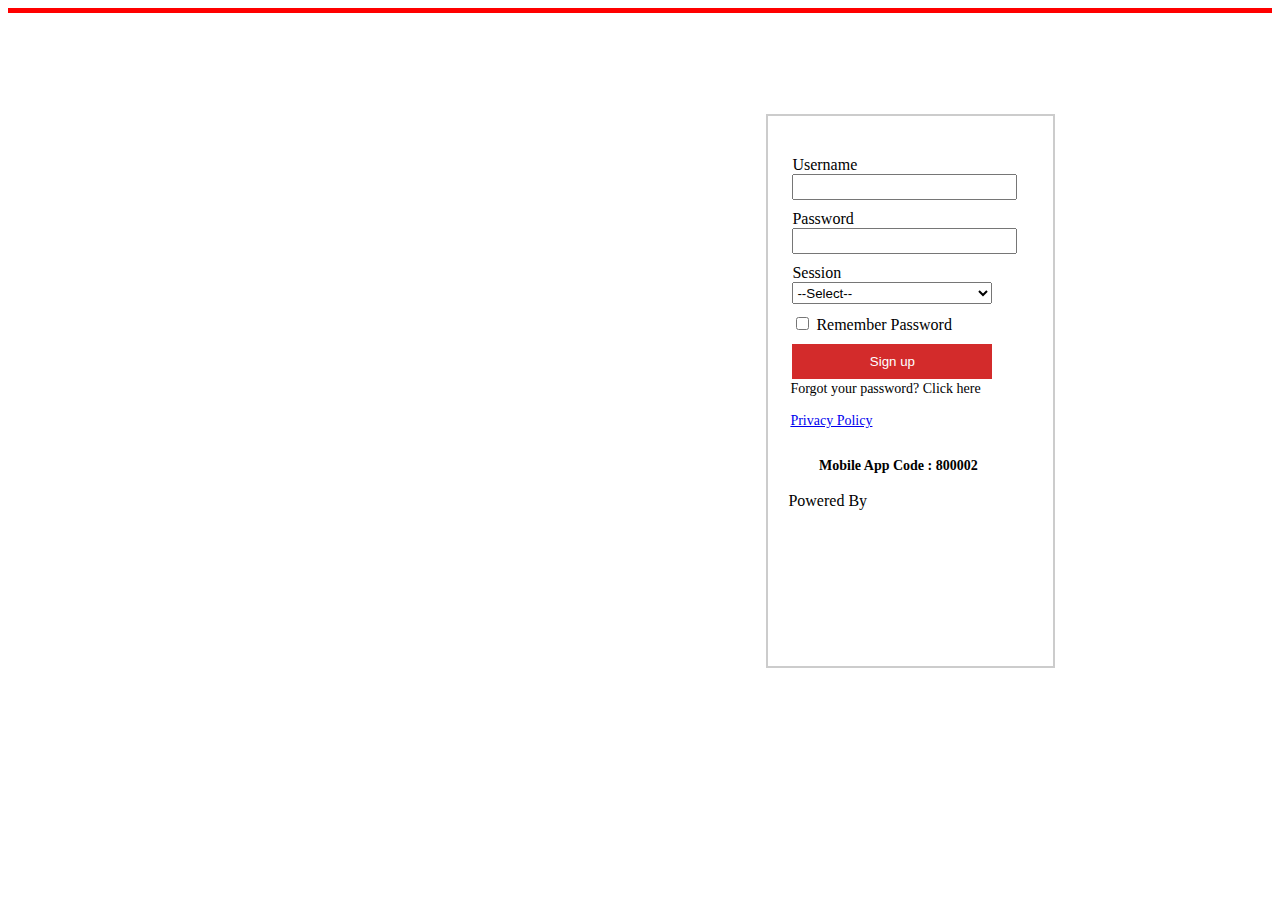
==== Assignments/chalkpad pro/index.html @ d5d32546 "3" ====
<!DOCTYPE html>
<html lang="en">
<head>
    <meta charset="UTF-8">
    <meta name="viewport" content="width=device-width, initial-scale=1.0">
    <title> Chalkpad Pro </title>
    <link rel="shortcut icon" href="https://cuiet.codebrigade.in/faviconCB.ico" type="image/x-icon">
    <style>
        body{
         background: url("https://cuiet.codebrigade.in/images/Chitkara_University_pic.jpg");
         background-repeat: no-repeat;
         /* background-position: center center ; */
         background-size: cover;
         /* background-size: 2500px; */

        }
       .signup{
       
        width: 285px;
        margin-left: 60%;
        margin-top: 8%;
       height: 550px;
       padding-top:0px;
        background-color:#ffffff; 
        border:2px solid #cccccc;
        
       }
       .form{
        margin-left: 24px;
       }
       form #username{
margin-bottom: 10px;
       }
       #password{
margin-bottom: 10px;
       }
       #session{
        margin-bottom: 10px;
       }
       .btn{
        margin-top: 10px;
        background-color: rgb(211, 43, 43);
       
        color: white;
        font-weight: 400;
        width: 200px;
        margin-left: 24px;
        border: none;
        height: 35px;
       }
      .btn:hover{
        cursor: pointer;
        background-color: red;
        
      }
      .forgot{
        margin-top: 2px;
        margin-left: 22px;
        font-size: 14px;
      }
      a{
        margin-left: 22px;
        font-size: 14px;
      }
      .install{
        margin-left: 70px;
        margin-top: 9px;
      }
      .apple{
        margin-right: 30px;
      }
      .red{
        background-color: red;
        height: 5px;
        position: relative;
        top: 0;
      }

    </style>
     
    </head>
    <body>
    <div class="red"></div>
   <div class="icon">
    <img src="https://cuiet.codebrigade.in/cb_top_right_icon.png" alt="" style="float: right;">
   </div>
    <div class="signup">
        <center>
        <img  src="https://cuiet.codebrigade.in//images/logo_373.png" alt="" srcset="" style="margin-top: 18px;"> <br><br> </center>
        <form action="" class="form">
<label for="username" >Username</label> <br> 
<input type="text" itemid="username" size="25" id="username" style="height: 20px; "> <br>
<label for="password">Password</label> <br> 
<input type="password" id="password" size="25" id="password" style="height: 20px;"> <br>
<label for="session">Session</label> <br> 

<select style="width: 200px; height: 22px;" id="session">
    <option value="">--Select--</option>
    <option value="">Jul-Dec2024</option>
    <option value="">Jan-Jun2024</option>
    <option value="">Jul-Dec2023</option>
</select>
<br>
<input type="checkbox" id="check" >
<label for="check">Remember Password</label>
        </form> 
        <button class="btn">Sign up</button> 

<p class="forgot">Forgot your password? Click here</p>
<a href="https://www.codebrigade.in/privacy-policy.php">Privacy Policy</a>
<div class="install">
    <span>
        <img class="apple" src="https://cuiet.codebrigade.in/images/apple_store_icon.png" alt="">
    <img class="android" src="https://cuiet.codebrigade.in/images/gplaystore_icon.png" alt="">
</span>
<br>

</div>
<center>
    <span style="font-weight: 700; font-size: 14px; margin-right: 25px;">Mobile App Code : 800002</span></center>
    <br>
    <span style="margin-left: 20px;">Powered By
    </span>
    <span style="margin-left: 9px; margin-top: 9px;"> <img src="https://cuiet.codebrigade.in//images/code-brigade-logo-small.png" alt="" height="28px" ></span>
    </div>
</body>
</html>
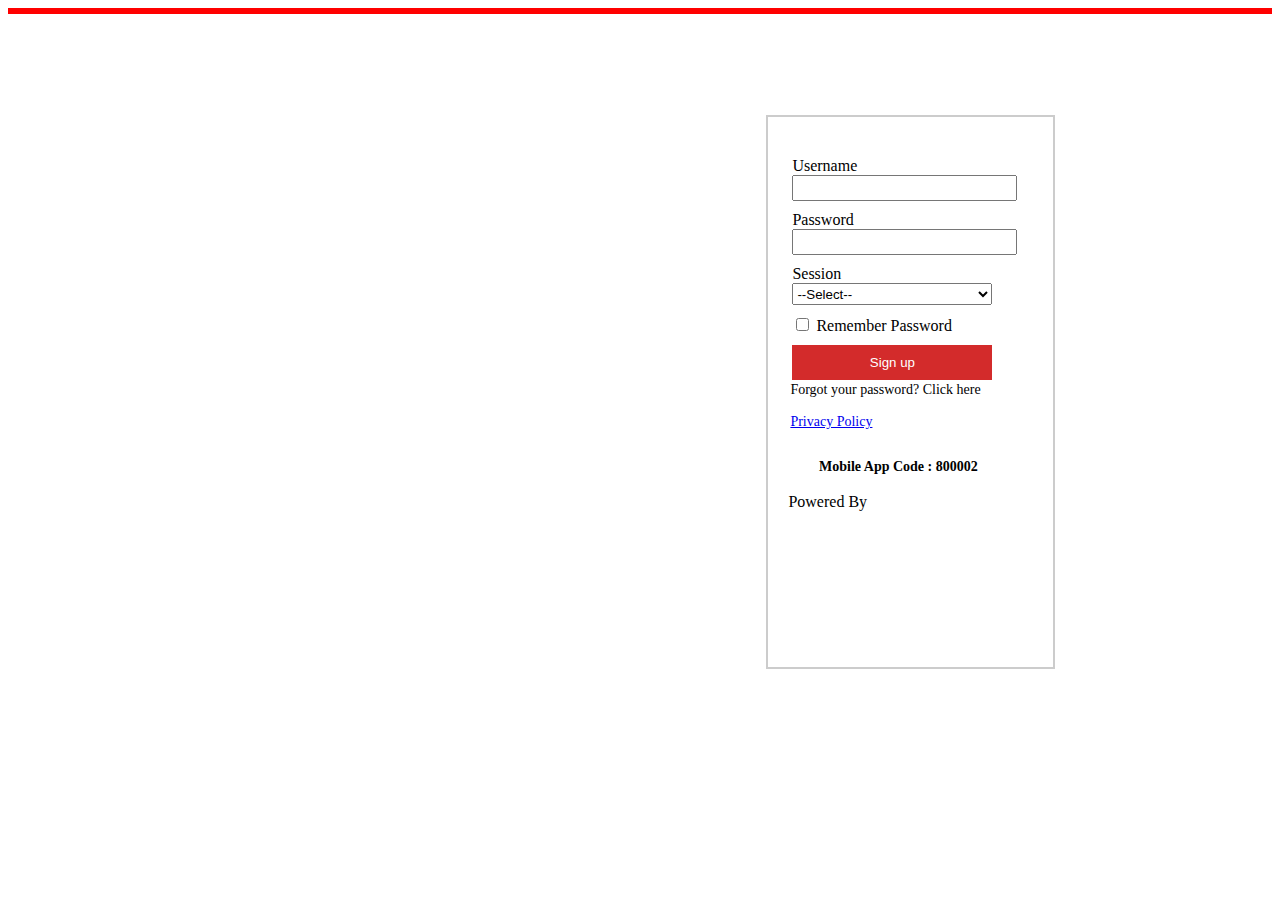
==== commit 071289fe: "photographyblog" ====
--- a/Assignments/chalkpad pro/index.html
+++ b/Assignments/chalkpad pro/index.html
@@ -71,7 +71,8 @@
       }
       .red{
         background-color: red;
-        height: 5px;
+        height: 6px;
+        width: 100%;
         position: relative;
         top: 0;
       }
